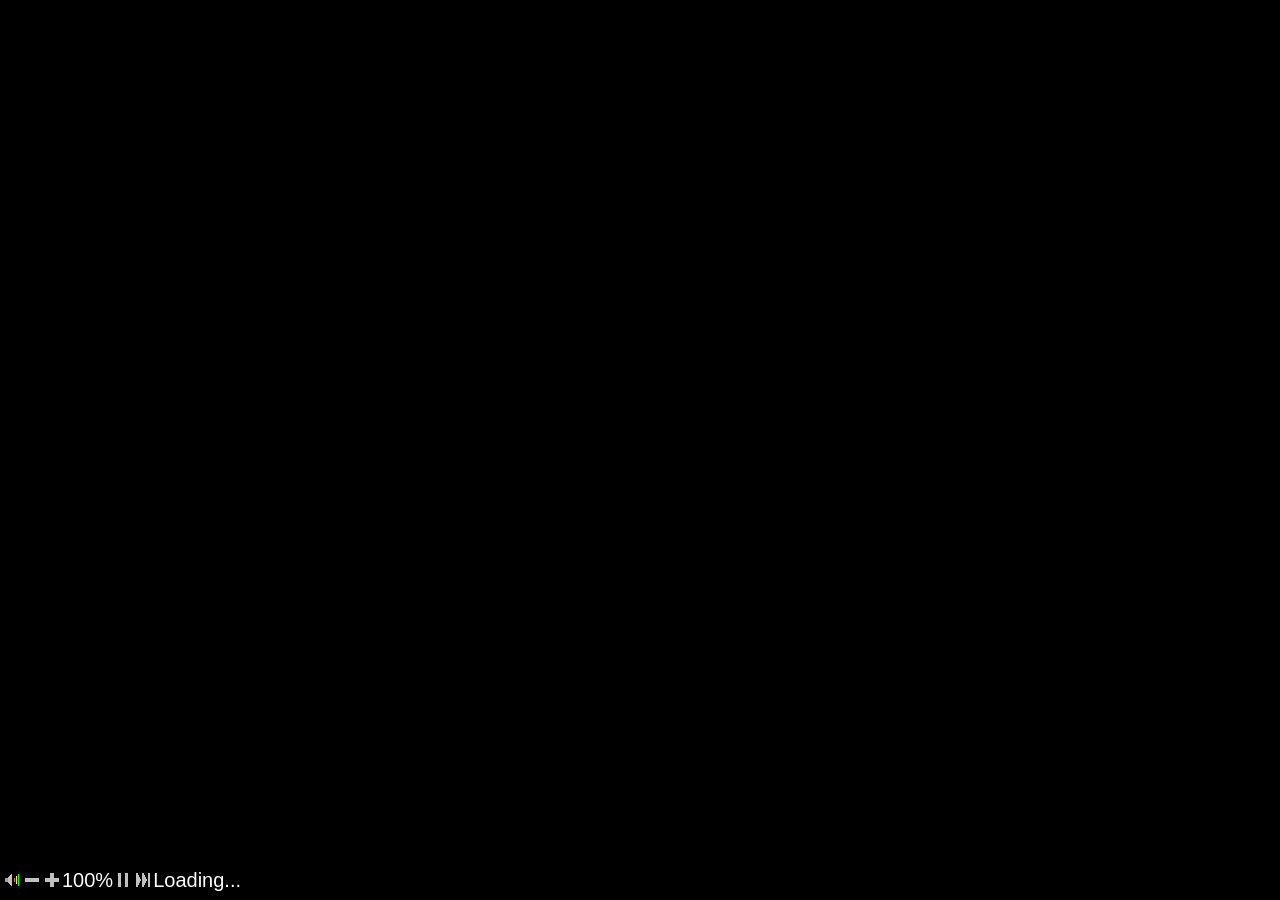
==== radio.html @ 701e1731 "Initial commit" ====
<!DOCTYPE html>
<html>

<head>
	<meta charset="utf-8">
	<meta name="viewport" content="width=device-width">
	<script src="https://ajax.googleapis.com/ajax/libs/jquery/3.6.0/jquery.min.js"></script>
	<title>Fungi Radio</title>
	<link href="./radio/style.css" rel="stylesheet" type="text/css" />
</head>

<body onkeydown="keycontrols(event)" id="body">
	<div id="player"></div>
	<div id="thecontainer">
		<div id="album" onclick="radiolist_openup()">
			<img draggable="false" id="album_art" src="">
		</div>
		<div id="radiolist">
		</div>
		<div id="controls">
			<div class="control_button" id="control_mute" onclick="mute()"><img draggable="false" width="16px" src="./radio/svg/volume_hi.svg"></div>
			<div class="control_button" id="control_mute" onclick="volume_change(-5)"><img draggable="false" width="16px" src="./radio/svg/minus.svg"></div>
			<div class="control_button" id="control_mute" onclick="volume_change(5)"><img draggable="false" width="16px" src="./radio/svg/plus.svg"></div>
			<div id="volume_status">100%</div>
			<div class="control_button" id="control_pause" onclick="pause()"><img draggable="false" width="16px" src="./radio/svg/pause.svg"></div>
			<div class="control_button" id="control_skip" onclick="skip()"><img draggable="false" width="16px" src="./radio/svg/skip.svg"></div>
			<div id="status">Loading... </div>
			<div id="ticker"></div>
		</div>
	</div>
	<script type="text/javascript" src="http://ajax.googleapis.com/ajax/libs/jquery/1.6.2/jquery.min.js"> </script>
	<script src="./radio/script.js"></script>
</body>

</html>
---- radio/style.css ----
body {
	background-color: black;
	background-image: url("https://i.imgur.com/ksRPfI7.png");
	backdrop-filter: brightness(100%);
	background-repeat: no-repeat;
	background-size: cover;
	font-family: sans-serif;
	color: white;
	margin: 0px 0px 0px 0px;
	height: 100%;
	-webkit-user-select: none; /* Safari */
  	-ms-user-select: none; /* IE 10 and IE 11 */
  	user-select: none; /* Standard syntax */
}

html {
	height: 100%;
}

@keyframes albumanimation {
	from {transform: scaleX(1);}
	to {transform: scaleX(-1);}
}

@keyframes album_fadeout {
	from {
		transform: scaleY(1);
	}
	to {
		transform: scaleY(0);
	}
}

@keyframes album_fadein {
	from {
		transform: scaleY(0);
	}
	to {
		transform: scaleY(1);
	}
}

@keyframes bg_fadeout {
	from {
		backdrop-filter: brightness(100%);
	}
	to {
		backdrop-filter: brightness(0%);
	}
}

@keyframes bg_fadein {
	from {
		backdrop-filter: brightness(0%);
	}
	to {
		backdrop-filter: brightness(100%);
	}
}

#player {
	display: none;
}

#thecontainer {
	display: flex;
	flex-direction: column;
	height: 100%;
}

#header {
	flex: 0 1 auto;
}

#album {
	display: flex;
	flex: 1 1 auto;
	justify-content: center;
    align-content: center;
    align-items: center;
}

#album_art {
	animation: albumanimation 4s alternate infinite ease-in-out;
	width: 50vmin;
  	/*animation-duration: 4s;
	animation-direction: alternate;
	animation-iteration-count: infinite;
	animation-timing-function: ease-in-out;*/
}

#controls {
	background-color: rgba(0,0,0,0.5);
	margin-left: 0px;
	margin-right: 0px;
	margin-bottom: 0px;
	padding-top: 4px;
	padding-bottom: 4px;
	padding-left: 2px;
	padding-right: 2px;
	/*flex: 0 1 auto;*/
	display: flex;
	align-items: center;
	font-size: 1.25em;
	justify-content: center;
  	/*align-items: center;*/
	/*position:fixed;
	bottom:0;*/
}

.control_button {
	font-size: 1.2em;
	padding: 2px 2px 2px 2px;
	background-color: rgba(0,0,0,0.5);
	border: none;
	color: #555555;
}
.control_button:hover {
	font-size: 1.2em;
	background-color: rgba(100,100,100,0.5);
	color: #bbbbbb;
}
#status, .control_button {
	flex-grow: 0;
	white-space: nowrap;
	-ms-overflow-style: none;  /* IE and Edge */
	scrollbar-width: none;  /* Firefox */
}

#status {
	margin-right: .5em;
}

#ticker {
	width: 100%;
	flex-grow: 1;
	overflow-x: scroll;
	white-space: nowrap;
	-ms-overflow-style: none;  /* IE and Edge */
	scrollbar-width: none;  /* Firefox */
}

#ticker::-webkit-scrollbar {
	display: none; /* Chrome and Safari */
	
}
#status::-webkit-scrollbar {
	display: none; /* Chrome and Safari */
}

#radiolist {
	text-align: center;
	display: flex;
	overflow-y: scroll;
	flex: 1 1 auto;
	justify-content: center;
    align-content: center;
    align-items: center;
}

.radiolist_albums {
	width: 8em;
	margin: 0.1em;
	transform: scaleY(0);
}

/* width */
::-webkit-scrollbar {
  width: 10px;
}
 
/* Handle */
::-webkit-scrollbar-thumb {
  background: rgba(255,255,255,0.05); 
}

/* Handle on hover */
::-webkit-scrollbar-thumb:hover {
  background: rgba(255,255,255,0.25); 
}

hr {
	border-color: rgba(255,255,255,0.1);
	margin-left: 110px;
	margin-right: 100px;
}

a {
	color: white;
	text-decoration: none;
}

a:hover {
	color: red;
	text-decoration: underline;
}
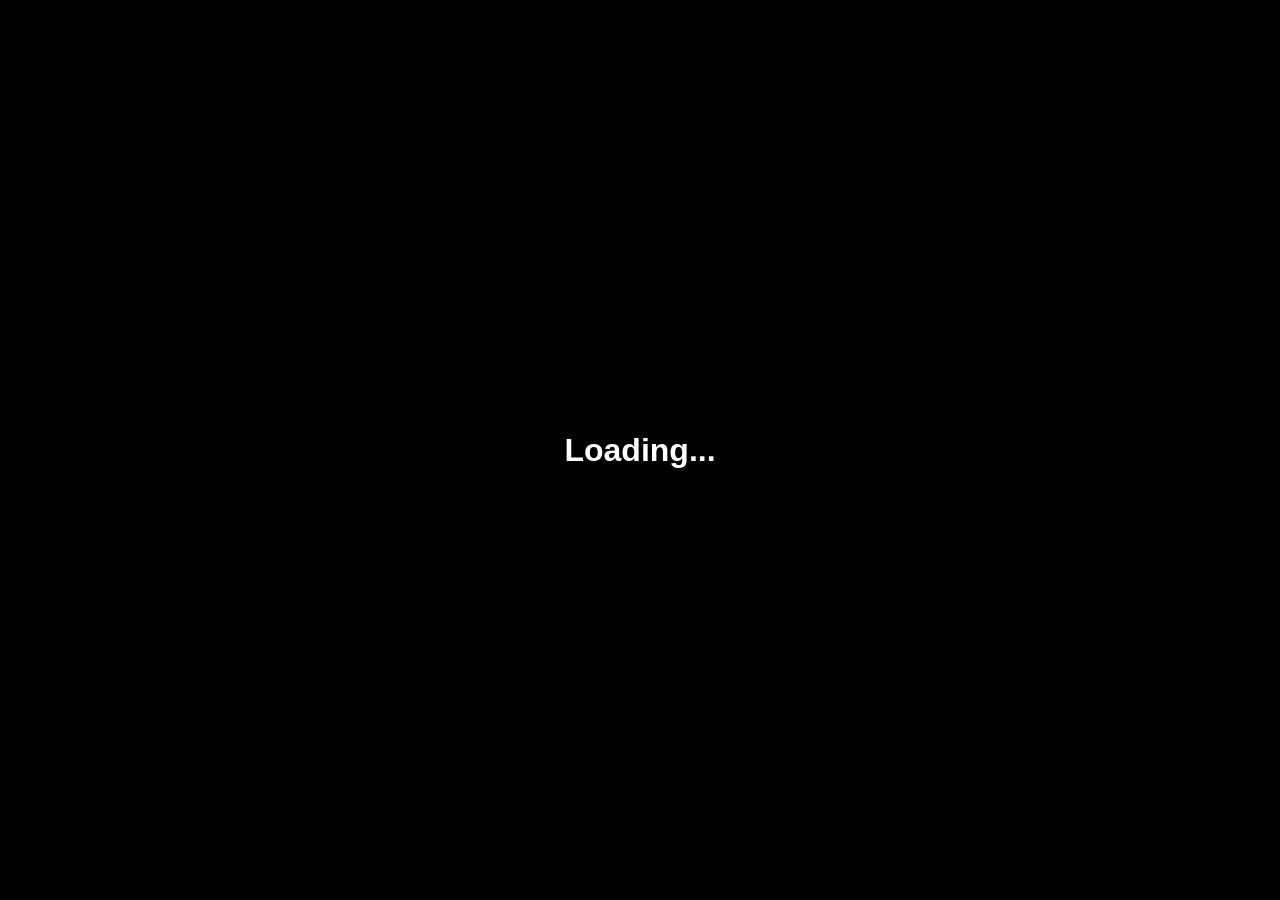
==== commit 727d76eb: "Fungi Radio updates It's been a while since I've updated this repository properly so consider this a" ====
--- a/radio.html
+++ b/radio.html
@@ -10,24 +10,34 @@
 </head>
 
 <body onkeydown="keycontrols(event)" id="body">
-	<div id="player"></div>
+	<div id="startcontainer" onclick="start()">
+		<h1 id="startstatus">Loading...</h1>
+	</div>
+	<div id="containerbg">
+	</div>
 	<div id="thecontainer">
 		<div id="album" onclick="radiolist_openup()">
 			<img draggable="false" id="album_art" src="">
 		</div>
-		<div id="radiolist">
+		<div id="menu">
+			<div id="player"></div>
+			<div id="radiolist"></div>
+			<div id="settings_menu"></div>
 		</div>
 		<div id="controls">
 			<div class="control_button" id="control_mute" onclick="mute()"><img draggable="false" width="16px" src="./radio/svg/volume_hi.svg"></div>
 			<div class="control_button" id="control_mute" onclick="volume_change(-5)"><img draggable="false" width="16px" src="./radio/svg/minus.svg"></div>
 			<div class="control_button" id="control_mute" onclick="volume_change(5)"><img draggable="false" width="16px" src="./radio/svg/plus.svg"></div>
 			<div id="volume_status">100%</div>
+			<div class="control_button extra_control" id="control_rewind" onclick="rewind()"><img draggable="false" width="16px" src="./radio/svg/rewind.svg"></div>
 			<div class="control_button" id="control_pause" onclick="pause()"><img draggable="false" width="16px" src="./radio/svg/pause.svg"></div>
 			<div class="control_button" id="control_skip" onclick="skip()"><img draggable="false" width="16px" src="./radio/svg/skip.svg"></div>
+			<div class="control_button extra_control" id="control_loop" onclick="toggle_loop()"><img draggable="false" width="16px" src="./radio/svg/loop_disabled.svg"></div>
 			<div id="status">Loading... </div>
 			<div id="ticker"></div>
 		</div>
 	</div>
+	
 	<script type="text/javascript" src="http://ajax.googleapis.com/ajax/libs/jquery/1.6.2/jquery.min.js"> </script>
 	<script src="./radio/script.js"></script>
 </body>
--- a/radio/style.css
+++ b/radio/style.css
@@ -18,8 +18,15 @@
 }
 
 @keyframes albumanimation {
-	from {transform: scaleX(1);}
-	to {transform: scaleX(-1);}
+	0% {
+		transform: perspective(700px) rotateX(0deg) rotateY(0deg) rotateZ(0deg);
+	}
+	50% {
+		transform: perspective(700px) rotateX(0deg) rotateY(-180deg) rotateZ(0deg);
+	}
+	100% {
+		transform: perspective(700px) rotateX(0deg) rotateY(-360deg) rotateZ(0deg);
+	}
 }
 
 @keyframes album_fadeout {
@@ -45,16 +52,34 @@
 		backdrop-filter: brightness(100%);
 	}
 	to {
-		backdrop-filter: brightness(0%);
+		backdrop-filter: brightness(50%);
 	}
 }
 
 @keyframes bg_fadein {
 	from {
-		backdrop-filter: brightness(0%);
+		backdrop-filter: brightness(50%);
 	}
 	to {
 		backdrop-filter: brightness(100%);
+	}
+}
+
+@keyframes bg_crossfade {
+	from {
+		opacity: 0;
+	}
+	to {
+		opacity: 1;
+	}
+}
+
+@keyframes start_fade {
+	from {
+		opacity: 1;
+	}
+	to {
+		opacity: 0;
 	}
 }
 
@@ -66,6 +91,36 @@
 	display: flex;
 	flex-direction: column;
 	height: 100%;
+}
+
+#containerbg {
+	display: block;
+	height: 100%;
+	width: 100%;
+	position: absolute;
+	background-image: url("https://i.imgur.com/ksRPfI7.png");
+	z-index: -1;
+	opacity: 0;
+	background-repeat: no-repeat;
+	background-size: cover;
+}
+
+#startcontainer {
+	display: flex;
+	height: 100%;
+	width: 100%;
+	position: absolute;
+	background-color: black;
+	z-index: 20;
+	opacity: 1;
+	background-repeat: no-repeat;
+	background-size: cover;
+}
+
+#startstatus {
+	text-align: center;
+	flex: auto;
+	align-content: center;
 }
 
 #header {
@@ -81,8 +136,8 @@
 }
 
 #album_art {
-	animation: albumanimation 4s alternate infinite ease-in-out;
-	width: 50vmin;
+	transform: scaleY(0);
+	width: 40vmin;
   	/*animation-duration: 4s;
 	animation-direction: alternate;
 	animation-iteration-count: infinite;
@@ -118,8 +173,20 @@
 .control_button:hover {
 	font-size: 1.2em;
 	background-color: rgba(100,100,100,0.5);
-	color: #bbbbbb;
-}
+}
+
+.settings_button {
+	padding: 2px 2px 2px 2px;
+	background-color: rgba(0,0,0,0.5);
+	border: none;
+	color: #555555;
+}
+
+.settings_button:hover {
+	background-color: rgba(100,100,100,0.5);
+	color: #ffffff;
+}
+
 #status, .control_button {
 	flex-grow: 0;
 	white-space: nowrap;
@@ -148,7 +215,7 @@
 	display: none; /* Chrome and Safari */
 }
 
-#radiolist {
+#menu {
 	text-align: center;
 	display: flex;
 	overflow-y: scroll;
@@ -193,4 +260,23 @@
 a:hover {
 	color: red;
 	text-decoration: underline;
+}
+
+#settings_menu {
+	background-color: rgba(0,0,0,0.5);
+	display: none;
+}
+
+#form_code {
+	background-color: #222222;
+	outline: none;
+	border-color: #444444;
+	color: #dddddd;
+}
+#form_code:focus {
+	border-color: #aaaaaa;
+}
+
+.extra_control {
+	display: none;
 }
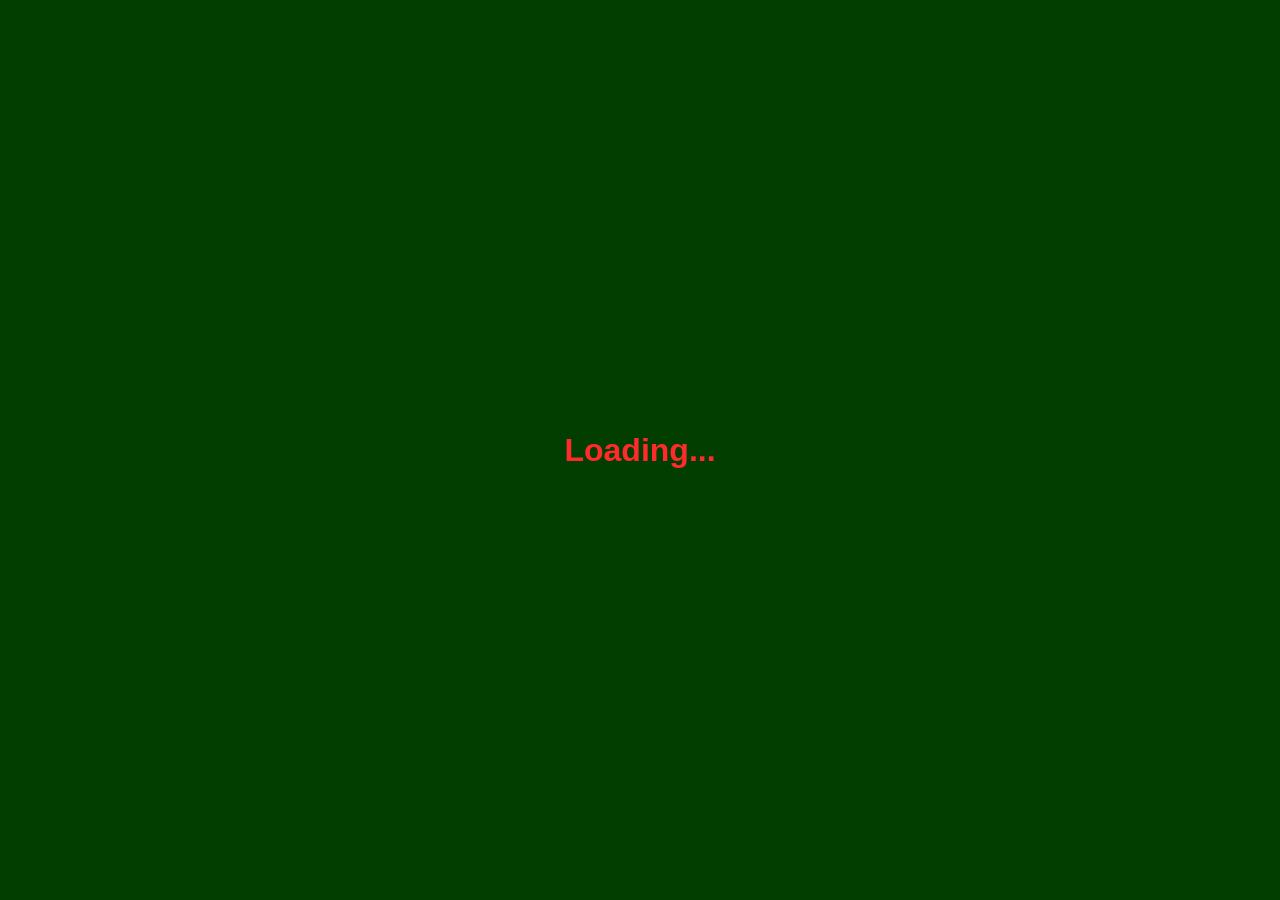
==== commit fff1b53d: "Events Implementation Closes #28" ====
--- a/radio.html
+++ b/radio.html
@@ -7,6 +7,7 @@
 	<script src="https://ajax.googleapis.com/ajax/libs/jquery/3.6.0/jquery.min.js"></script>
 	<title>Fungi Radio</title>
 	<link href="./radio/style.css" rel="stylesheet" type="text/css" />
+	<link id="favicon" rel="icon" type="image/png" href="https://i.imgur.com/flXLkQI.png" />
 </head>
 
 <body onkeydown="keycontrols(event)" id="body">
@@ -22,22 +23,104 @@
 		<div id="menu">
 			<div id="player"></div>
 			<div id="radiolist"></div>
-			<div id="settings_menu"></div>
+			<div id="settings_menu">
+				<details class="settings_section">
+					<summary>Controls</summary>
+					<table>
+						<tr>
+							<td>Toggle Extra Controls:</td>
+							<td><img id="settingbutton_toggle_controls" onclick="setting_toggle_controls()" class="setting_disabled_img" draggable="false" width="16px" src="./radio/svg/trans.png"></td>
+						</tr>
+						<tr>
+							<td>Pause on hyperlink:</td>
+							<td><img id="settingbutton_toggle_hyperlink" onclick="setting_toggle_hyperlink(-1)" class="setting_disabled_img" draggable="false" width="16px" src="./radio/svg/trans.png"></td>
+						</tr>
+					</table>
+				</details>
+				<details class="settings_section">
+					<summary>Dev</summary>
+					<table>
+						<tr>
+							<td>Show iframe:</td>
+							<td><img id="settingbutton_toggle_iframe" onclick="setting_toggle_iframe()" class="setting_disabled_img" draggable="false" width="16px" src="./radio/svg/trans.png"></td>
+						</tr>
+						<tr>
+							<td>Toggle console logs:</td>
+							<td><img id="settingbutton_toggle_logs" onclick="setting_toggle_logs()" class="setting_disabled_img" draggable="false" width="16px" src="./radio/svg/trans.png"></td>
+						</tr>
+					</table>
+				</details>
+				<details class="settings_section">
+					<summary>Radiolist</summary>
+					<table>
+						<tr>
+							<td>Customize Radiolist:</td>
+							<td><button onclick="setting_customize()" class="settings_button">Open</button></td>
+						</tr>
+						<tr>
+							<td>Image Rendering:</td>
+							<td><button onclick="setting_toggle_image_rendering(-1)" id="settingbutton_toggle_image_rendering" class="settings_button">???</button><br><img class="setting_test_img" draggable="false" width="16px" src="./radio/svg/trans.png"></td>
+						</tr>
+						<tr>
+							<td>Animation Speed:</td>
+							<td><button onclick="setting_toggle_speed(-1)" id="settingbutton_toggle_speed" class="settings_button">???</button></td>
+						</tr>
+						<tr>
+							<td>Show Radio Names:</td>
+							<td><img id="settingbutton_toggle_radio_names" onclick="setting_toggle_radio_names(-1)" class="setting_disabled_img" draggable="false" width="16px" src="./radio/svg/trans.png"></td>
+						</tr>
+					</table>
+				</details>
+				<details class="settings_section">
+					<summary>Startup</summary>
+					<table>
+						<tr>
+							<td>Pause on Selecting Radio:</td>
+							<td><img id="setting_toggle_startup_pause" onclick="setting_toggle_startup_pause(-1)" class="setting_disabled_img" draggable="false" width="16px" src="./radio/svg/trans.png"></td>
+						</tr>
+						<tr>
+							<td>Volume on Startup:</td>
+							<td><form onsubmit="return set_start_volume()"><input autocomplete="off" type="number" min="0" max="100" id="form_volume" name="form_volume" value="100" class="form_input"></form></td>
+						</tr>
+						<tr>
+							<td>Event Radio on Startup:</td>
+							<td><img id="setting_toggle_startup_event" onclick="setting_toggle_startup_event(-1)" class="setting_enabled_img" draggable="false" width="16px" src="./radio/svg/trans.png"></td>
+						</tr>
+					</table>
+				</details>
+				<details class="settings_section">
+					<summary>Extra</summary>
+					<form onsubmit="return run_code()"><label for="form_code">Code: </label><input class="form_input" autocomplete="off" type="text" id="form_code" name="form_code" value=""><input type="submit" class="settings_button" value="Submit"></form>
+				</details>
+				<details class="settings_section">
+					<summary>Data Management</summary>
+					<p><button class="settings_button" onclick="delete_save()">Delete LocalStorage data</button></p>
+				</details>
+				<p><button class="settings_button" onclick="open_settings(0)">Close Settings</button></p>
+				<p><button class="settings_button" onclick="save()">Save settings to LocalStorage</button></p>
+			</div>
 		</div>
-		<div id="controls">
-			<div class="control_button" id="control_mute" onclick="mute()"><img draggable="false" width="16px" src="./radio/svg/volume_hi.svg"></div>
-			<div class="control_button" id="control_mute" onclick="volume_change(-5)"><img draggable="false" width="16px" src="./radio/svg/minus.svg"></div>
-			<div class="control_button" id="control_mute" onclick="volume_change(5)"><img draggable="false" width="16px" src="./radio/svg/plus.svg"></div>
-			<div id="volume_status">100%</div>
-			<div class="control_button extra_control" id="control_rewind" onclick="rewind()"><img draggable="false" width="16px" src="./radio/svg/rewind.svg"></div>
-			<div class="control_button" id="control_pause" onclick="pause()"><img draggable="false" width="16px" src="./radio/svg/pause.svg"></div>
-			<div class="control_button" id="control_skip" onclick="skip()"><img draggable="false" width="16px" src="./radio/svg/skip.svg"></div>
-			<div class="control_button extra_control" id="control_loop" onclick="toggle_loop()"><img draggable="false" width="16px" src="./radio/svg/loop_disabled.svg"></div>
-			<div id="status">Loading... </div>
-			<div id="ticker"></div>
+		<div id="control_panel">
+			<div id="controls">
+				<div id="controls_volume">
+					<div class="control_button" id="control_mute" onclick="mute()"><img id="control_mute_img" draggable="false" width="16px" src="./radio/svg/trans.png"></div>
+					<div class="control_button" id="control_voldown" onclick="volume_change(-5)"><img id="control_voldown_img" draggable="false" width="1" height="1" src="./radio/svg/trans.png"></div>
+					<div class="control_button" id="control_volup" onclick="volume_change(5)"><img id="control_volup_img" draggable="false" width="16px" src="./radio/svg/trans.png"></div>
+					<div id="volume_status">100%</div>
+				</div>
+				<div id="controls_playback">
+					<div class="control_button extra_control" id="control_rewind" onclick="rewind()"><img id="control_rewind_img" draggable="false" width="16px" src="./radio/svg/trans.png"></div>
+					<div class="control_button" id="control_pause" onclick="pause()"><img id="control_pause_img" draggable="false" width="16px" src="./radio/svg/trans.png"></div>
+					<div class="control_button" id="control_skip" onclick="skip()"><img id="control_skip_img" draggable="false" width="16px" src="./radio/svg/trans.png"></div>
+					<div class="control_button extra_control" id="control_loop" onclick="toggle_loop()"><img id="control_loop_img" draggable="false" width="16px" src="./radio/svg/trans.png"></div>
+				</div>
+			</div>
+			<div id="ticker_bar">
+				<div id="status">Loading... </div>
+				<div id="ticker"></div>
+			</div>
 		</div>
 	</div>
-	
 	<script type="text/javascript" src="http://ajax.googleapis.com/ajax/libs/jquery/1.6.2/jquery.min.js"> </script>
 	<script src="./radio/script.js"></script>
 </body>
--- a/radio/style.css
+++ b/radio/style.css
@@ -4,6 +4,7 @@
 	backdrop-filter: brightness(100%);
 	background-repeat: no-repeat;
 	background-size: cover;
+	background-position: center top;
 	font-family: sans-serif;
 	color: white;
 	margin: 0px 0px 0px 0px;
@@ -56,12 +57,30 @@
 	}
 }
 
+@keyframes bg_fadeout_more {
+	from {
+		backdrop-filter: brightness(50%);
+	}
+	to {
+		backdrop-filter: brightness(10%);
+	}
+}
+
 @keyframes bg_fadein {
 	from {
 		backdrop-filter: brightness(50%);
 	}
 	to {
 		backdrop-filter: brightness(100%);
+	}
+}
+
+@keyframes bg_fadein_some {
+	from {
+		backdrop-filter: brightness(10%);
+	}
+	to {
+		backdrop-filter: brightness(50%);
 	}
 }
 
@@ -99,6 +118,7 @@
 	width: 100%;
 	position: absolute;
 	background-image: url("https://i.imgur.com/ksRPfI7.png");
+	background-position: center top;
 	z-index: -1;
 	opacity: 0;
 	background-repeat: no-repeat;
@@ -110,7 +130,7 @@
 	height: 100%;
 	width: 100%;
 	position: absolute;
-	background-color: black;
+	background-color: #000000;
 	z-index: 20;
 	opacity: 1;
 	background-repeat: no-repeat;
@@ -144,8 +164,9 @@
 	animation-timing-function: ease-in-out;*/
 }
 
-#controls {
+#control_panel {
 	background-color: rgba(0,0,0,0.5);
+	font-size: 1.25em;
 	margin-left: 0px;
 	margin-right: 0px;
 	margin-bottom: 0px;
@@ -153,6 +174,9 @@
 	padding-bottom: 4px;
 	padding-left: 2px;
 	padding-right: 2px;
+}
+
+#controls {
 	/*flex: 0 1 auto;*/
 	display: flex;
 	align-items: center;
@@ -163,27 +187,181 @@
 	bottom:0;*/
 }
 
+#controls_volume {
+	display: flex;
+	align-items: center;
+	justify-content: center;
+	margin-right: auto;
+}
+
+#controls_playback {
+	display: flex;
+	align-items: center;
+	justify-content: center;
+}
+
+#ticker_bar {
+	display: flex;
+	align-items: center;
+	justify-content: center;
+}
+
 .control_button {
-	font-size: 1.2em;
-	padding: 2px 2px 2px 2px;
-	background-color: rgba(0,0,0,0.5);
+	margin-top: 1px;
+	margin-bottom: 0px;
+	margin-left: 2px;
+	margin-right: 2px;
+	height: 32px;
+	cursor: pointer;
+	background-color: rgba(0,0,0,0);
 	border: none;
 	color: #555555;
 }
+
+.control_button img {
+	zoom: 2;
+	image-rendering: pixelated;
+}
+
 .control_button:hover {
-	font-size: 1.2em;
-	background-color: rgba(100,100,100,0.5);
+	margin-top: 0px;
+	margin-bottom: 1px;
+	background-color: rgba(100,100,100,0);
+}
+
+.control_button:active {
+	margin-top: 1px;
+	margin-bottom: 0px;
+	background-color: rgba(100,100,100,0);
+}
+
+#control_mute_img {
+	width: 16px;
+	height: 16px;
+	background: url(./svg/spritesheet.png) -64px -16px;
+}
+
+#control_mute_img:hover {
+	background-position-y: -48px;
+}
+
+#control_voldown_img {
+	width: 16px;
+	height: 16px;
+	background: url(./svg/spritesheet.png) -80px -16px;
+}
+
+#control_voldown_img:hover {
+	background: url(./svg/spritesheet.png) -80px -48px;
+}
+
+#control_volup_img {
+	width: 16px;
+	height: 16px;
+	background: url(./svg/spritesheet.png) -96px -16px;
+}
+
+#control_volup_img:hover {
+	width: 16px;
+	height: 16px;
+	background: url(./svg/spritesheet.png) -96px -48px;
+}
+
+#control_rewind_img {
+	width: 16px;
+	height: 16px;
+	background: url(./svg/spritesheet.png) -32px 0px;
+}
+
+#control_rewind_img:hover {
+	background: url(./svg/spritesheet.png) -32px -32px;
+}
+
+#control_pause_img {
+	width: 16px;
+	height: 16px;
+	background: url(./svg/spritesheet.png) 0px 0px;
+}
+
+#control_pause_img:hover {
+	background-position-y: -32px;
+}
+
+#control_skip_img {
+	width: 16px;
+	height: 16px;
+	background: url(./svg/spritesheet.png) -48px 0px;
+}
+
+#control_skip_img:hover {
+	width: 16px;
+	height: 16px;
+	background: url(./svg/spritesheet.png) -48px -32px;
+}
+
+#control_loop_img {
+	width: 16px;
+	height: 16px;
+	background: url(./svg/spritesheet.png) -64px 0px;
+}
+
+#control_loop_img:hover {
+	background-position-y: -32px;
+}
+
+.setting_disabled_img {
+	width: 16px;
+	height: 16px;
+	background: url(./svg/spritesheet.png) 0px -64px;
+	zoom: 2;
+	image-rendering: pixelated;
+	cursor: pointer;
+}
+
+.setting_disabled_img:hover {
+	width: 16px;
+	height: 16px;
+	background-position-x: -16px;
+	zoom: 2;
+	image-rendering: pixelated;
+	cursor: pointer;
+}
+
+.setting_enabled_img {
+	width: 16px;
+	height: 16px;
+	background: url(./svg/spritesheet.png) -32px -64px;
+	zoom: 2;
+	image-rendering: pixelated;
+	cursor: pointer;
+}
+
+.setting_test_img {
+	width: 16px;
+	height: 16px;
+	background: url(./svg/spritesheet.png) -64px -64px;
+	zoom: 2;
+}
+
+.setting_enabled_img:hover {
+	width: 16px;
+	height: 16px;
+	background-position-x: -48px;
+	zoom: 2;
+	image-rendering: pixelated;
+	cursor: pointer;
 }
 
 .settings_button {
 	padding: 2px 2px 2px 2px;
-	background-color: rgba(0,0,0,0.5);
+	background-color: rgba(75,75,75,0.5);
 	border: none;
-	color: #555555;
+	color: #dddddd;
+	cursor: pointer;
 }
 
 .settings_button:hover {
-	background-color: rgba(100,100,100,0.5);
+	background-color: rgba(150,150,150,0.5);
 	color: #ffffff;
 }
 
@@ -207,6 +385,7 @@
 	scrollbar-width: none;  /* Firefox */
 }
 
+
 #ticker::-webkit-scrollbar {
 	display: none; /* Chrome and Safari */
 	
@@ -227,8 +406,14 @@
 
 .radiolist_albums {
 	width: 8em;
+}
+
+.radiolist_album_div {
+	display: inline-block;
 	margin: 0.1em;
 	transform: scaleY(0);
+	cursor: pointer;
+	
 }
 
 /* width */
@@ -263,20 +448,53 @@
 }
 
 #settings_menu {
-	background-color: rgba(0,0,0,0.5);
 	display: none;
 }
 
-#form_code {
+.form_input {
 	background-color: #222222;
 	outline: none;
 	border-color: #444444;
 	color: #dddddd;
 }
-#form_code:focus {
+.form_input:focus {
 	border-color: #aaaaaa;
 }
 
 .extra_control {
 	display: none;
+}
+
+.settings_section {
+	background-color: #44444444;
+	max-width: 500px;
+	margin: auto;
+	margin-top: 2px;
+	padding-bottom: 1px;
+}
+
+.settings_section > summary {
+	border: 2px #8a8a8a solid;
+	background-color: #6c6c6c7d;
+	cursor: pointer;
+	font-size: 1.5em;
+	text-align: left;
+	padding-left: 4px;
+}
+
+form {
+	margin-top: 16px;
+	margin-bottom: 16px;
+}
+
+table {
+	margin-left: 20%;
+	margin-right: auto;	
+	margin-top: 16px;
+}
+
+td {
+	text-align: left;
+	padding-right: 20px;
+	padding-bottom: 16px;
 }
